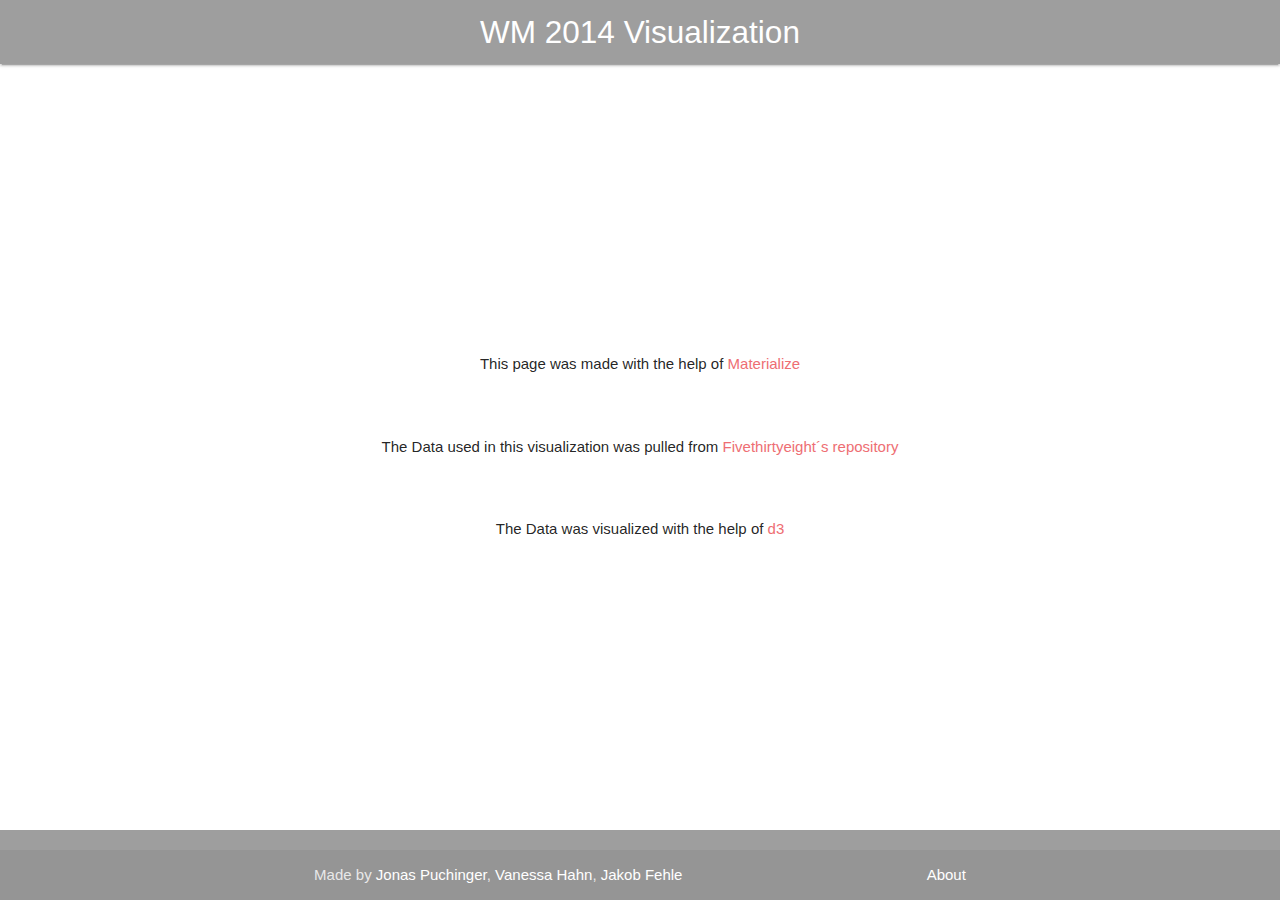
==== pages/about.html @ 694b6520 "Adding basic website layout" ====
<!DOCTYPE html>
<html>
<head>
  <meta http-equiv="Content-Type" content="text/html; charset=UTF-8"/>
  <meta name="viewport" content="width=device-width, initial-scale=1, maximum-scale=1.0"/>
  <title>WM 2014 Visualization</title>

  <link href="https://fonts.googleapis.com/icon?family=Material+Icons" rel="stylesheet">
  <link href="../css/materialize/materialize.css" rel="stylesheet"/>
  <link href="../css/materialize/style-materialize.css" rel="stylesheet"/>
  <link href="../css/style.css" rel="stylesheet"/>
</head>
<body>
  <header>
    <nav class="grey">
      <div class="nav-wrapper container"><span id="logo-container" class="brand-logo">WM 2014 Visualization</span>
      </div>
    </nav>
  </header>

  <main class="valign-wrapper">
    <div class="container centered">
      <div class="section">
        <p>This page was made with the help of <a target="_blank" href="http://materializecss.com/">Materialize</a></p>
      </div>
      <div class="section">
        <p>The Data used in this visualization was pulled from <a target="_blank" href="https://github.com/fivethirtyeight/data/tree/master/world-cup-predictions">Fivethirtyeight´s repository</a></p>
      </div>
      <div class="section">
        <p>The Data was visualized with the help of <a target="_blank" href="https://d3js.org/">d3</a></p>
      </div>
    </div>
  </main>

  <footer class="page-footer grey centered">
    <div class="footer-copyright">
      <div class="container">
        <div>
          Made by <a target="_blank" class="white-text" href="https://github.com/JonasPuchinger">Jonas Puchinger</a>, <a target="_blank" class="white-text" href="https://github.com/VanessaHahn">Vanessa Hahn</a>, <a target="_blank" class="white-text" href="https://github.com/Nynx4life">Jakob Fehle</a>
        </div>
        <a class="white-text" href="pages/about.html">About</a>
      </div>
    </div>
  </footer>

  <script src="https://code.jquery.com/jquery-2.1.1.min.js"></script>
  <script src="../js/materialize/materialize.js"></script>
  <script src="../js/materialize/init.js"></script>

  </body>
</html>
---- css/style.css ----

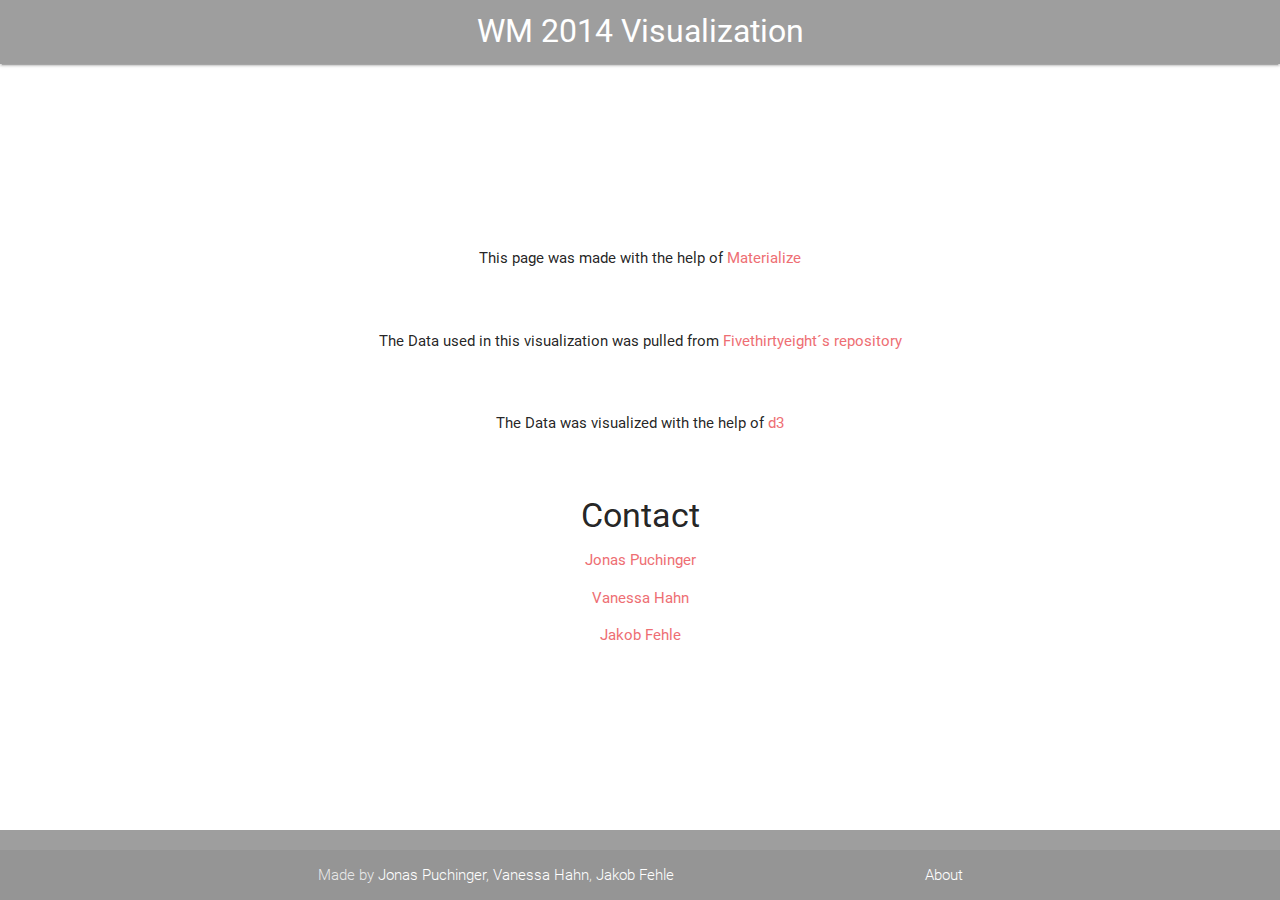
==== commit e26c0dac: "Adding Email Contact on About page" ====
--- a/pages/about.html
+++ b/pages/about.html
@@ -29,6 +29,12 @@
       <div class="section">
         <p>The Data was visualized with the help of <a target="_blank" href="https://d3js.org/">d3</a></p>
       </div>
+      <div class="section">
+        <h4>Contact</h4>
+        <p><a href="mailto:jonas.puchinger@stud.uni-regensburg.de">Jonas Puchinger</a></p>
+        <p><a href="mailto:vanessa.hahn@stud.uni-regensburg.de">Vanessa Hahn</a></p>
+        <p><a href="mailto:jjakob.fehle@stud.uni-regensburg.de">Jakob Fehle</a></p>
+      </div>
     </div>
   </main>
 
--- a/css/style.css
+++ b/css/style.css
@@ -1 +1,14 @@
+#stageMenu {
+  display: flex;
+  flex-direction: column;
+  justify-content: center;
+  align-items: center;
+}
 
+#stageSlider {
+  width: 50%;
+}
+
+#stageLabel {
+  font-size: 20px;
+}
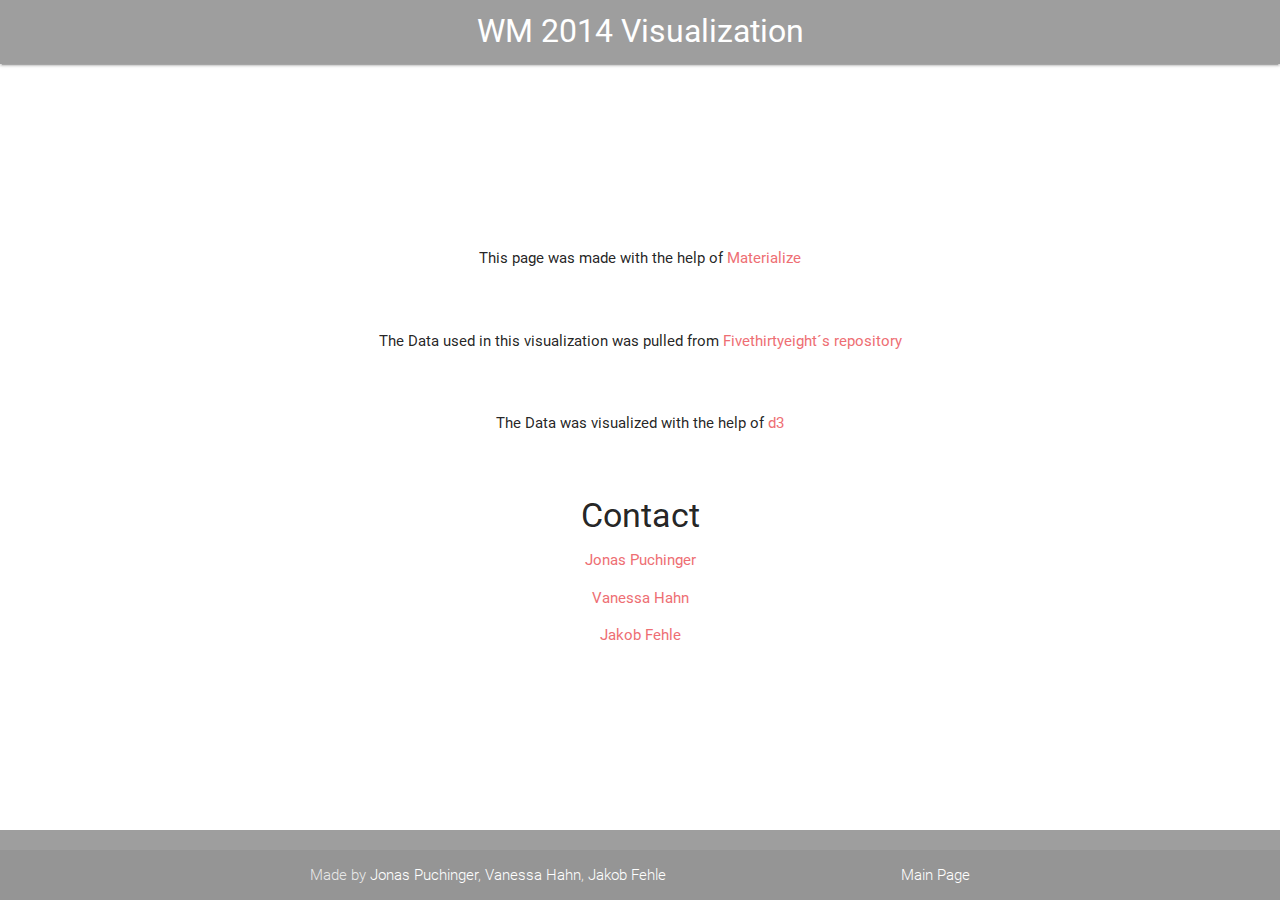
==== commit a6f9b115: "Adjusting About page" ====
--- a/pages/about.html
+++ b/pages/about.html
@@ -33,7 +33,7 @@
         <h4>Contact</h4>
         <p><a href="mailto:jonas.puchinger@stud.uni-regensburg.de">Jonas Puchinger</a></p>
         <p><a href="mailto:vanessa.hahn@stud.uni-regensburg.de">Vanessa Hahn</a></p>
-        <p><a href="mailto:jjakob.fehle@stud.uni-regensburg.de">Jakob Fehle</a></p>
+        <p><a href="mailto:jakob.fehle@stud.uni-regensburg.de">Jakob Fehle</a></p>
       </div>
     </div>
   </main>
@@ -44,7 +44,7 @@
         <div>
           Made by <a target="_blank" class="white-text" href="https://github.com/JonasPuchinger">Jonas Puchinger</a>, <a target="_blank" class="white-text" href="https://github.com/VanessaHahn">Vanessa Hahn</a>, <a target="_blank" class="white-text" href="https://github.com/Nynx4life">Jakob Fehle</a>
         </div>
-        <a class="white-text" href="pages/about.html">About</a>
+        <a class="white-text" href="../index.html">Main Page</a>
       </div>
     </div>
   </footer>
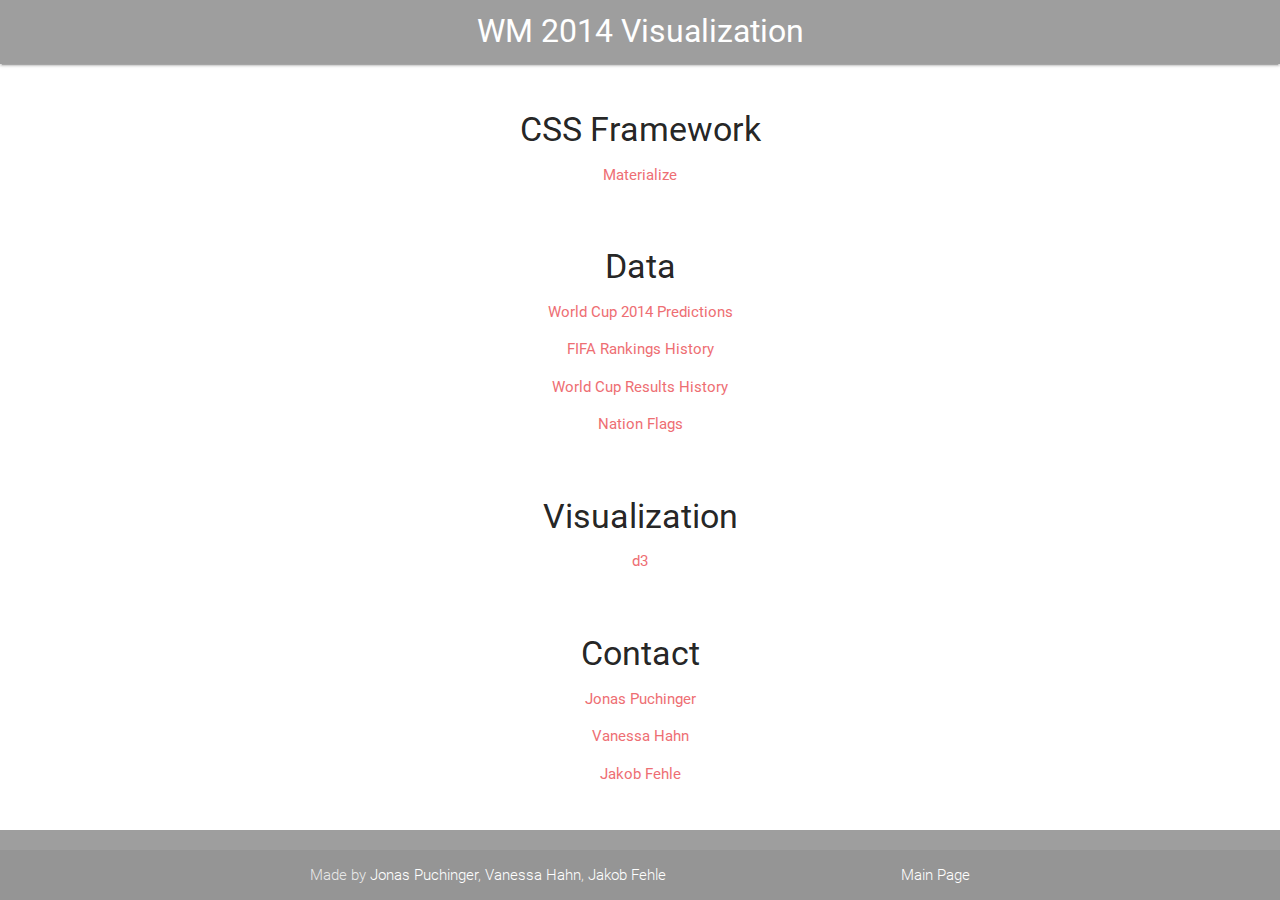
==== commit 7df7feff: "Updating About page" ====
--- a/pages/about.html
+++ b/pages/about.html
@@ -7,6 +7,7 @@
 
   <link href="https://fonts.googleapis.com/icon?family=Material+Icons" rel="stylesheet">
   <link href="../css/materialize/materialize.css" rel="stylesheet"/>
+  <link rel="shortcut icon" href="../css/wm-favicon.png">
   <link href="../css/materialize/style-materialize.css" rel="stylesheet"/>
   <link href="../css/style.css" rel="stylesheet"/>
 </head>
@@ -21,13 +22,19 @@
   <main class="valign-wrapper">
     <div class="container centered">
       <div class="section">
-        <p>This page was made with the help of <a target="_blank" href="http://materializecss.com/">Materialize</a></p>
+        <h4>CSS Framework</h4>
+        <p><a target="_blank" href="http://materializecss.com/">Materialize</a></p>
       </div>
       <div class="section">
-        <p>The Data used in this visualization was pulled from <a target="_blank" href="https://github.com/fivethirtyeight/data/tree/master/world-cup-predictions">Fivethirtyeight´s repository</a></p>
+        <h4>Data</h4>
+        <p><a target="_blank" href="https://github.com/fivethirtyeight/data/tree/master/world-cup-predictions">World Cup 2014 Predictions</a></p>
+        <p><a target="_blank" href="http://knoema.de/lqxczvc/fifa-world-football-men-s-ranking-monthly-update?regionId=UA">FIFA Rankings History</a></p>
+        <p><a target="_blank" href="https://github.com/jokecamp/FootballData/blob/master/World%20Cups/world_cup_data.csv">World Cup Results History</a></p>
+        <p><a target="_blank" href="http://flag-icon-css.lip.is/">Nation Flags</a></p>
       </div>
       <div class="section">
-        <p>The Data was visualized with the help of <a target="_blank" href="https://d3js.org/">d3</a></p>
+        <h4>Visualization</h4>
+        <p><a target="_blank" href="https://d3js.org/">d3</a></p>
       </div>
       <div class="section">
         <h4>Contact</h4>
--- a/css/style.css
+++ b/css/style.css
@@ -1,14 +1,344 @@
-#stageMenu {
+html, body {
+  height: 100%;
+}
+
+.hidden {
+  display: none !important;
+}
+
+.stage-menu-fixed {
+  background-color: #fff;
+  z-index: 100;
+}
+
+#stage-menu {
+  width: 100%;
   display: flex;
   flex-direction: column;
   justify-content: center;
   align-items: center;
 }
 
-#stageSlider {
+#stage-slider {
   width: 50%;
 }
 
-#stageLabel {
+#stage-label {
   font-size: 20px;
 }
+
+.thumb {
+    display: none;
+}
+
+#tournamentBracketsPreKo, #tournamentBracketsPreQuarter, #tournamentBracketsPreSemi, #tournamentBracketsPreFinal, #tournamentBracketsWinner {
+/*    display: table;*/
+}
+
+#nation-modal {
+  overflow-y: hidden;
+}
+
+#nation-modal:hover {
+  overflow-y: auto;
+}
+
+.modal-header {
+  display: flex;
+  flex-direction: row;
+  align-items: center;
+}
+
+.modal-header h3 {
+  margin-bottom: 0px;
+  margin-left: 25px;
+}
+
+.modal-table-svg {
+  /*width: 100%;*/
+}
+
+path {
+	stroke: steelblue;
+	stroke-width: 1;
+	fill: none;
+}
+
+.axis {
+  shape-rendering: crispEdges;
+}
+
+.x.axis line {
+  stroke: lightgrey;
+}
+
+.x.axis .minor {
+  stroke-opacity: .5;
+}
+
+.x.axis path {
+  display: none;
+}
+
+.y.axis line, .y.axis path {
+  fill: none;
+  stroke: #000;
+}
+
+.nationcard .card-content {
+    display: flex;
+    flex-direction: row;
+    justify-content: space-around;
+    align-items: center;
+}
+
+.ro16,
+.quarter,
+.semi,
+.final {
+/*    display: table-cell;*/
+    width: 270px;
+    float: left;
+}
+
+.ro16 {
+    margin-left: 50px;
+}
+
+.quarter,
+.semi,
+.final {
+    position: relative;
+    margin-left: 100px;
+}
+
+.quarter {
+    top: 78px;
+    height: 1028px;
+}
+
+.semi {
+    top: 215px;
+    height: 891px;
+}
+
+.final {
+    top: 479px;
+    height: 627px;
+}
+
+.quarter .match {
+    margin: 0px 0px 147px 0px;
+}
+
+.semi .match {
+    margin: 0px 0px 421px 0px;
+}
+
+.final .match {
+    margin: 0px;
+}
+
+.match {
+    width: 300px;
+    height: 127px;
+    border-style: solid;
+    margin: 10px 0px 10px 0px;
+}
+
+.country {
+    width: 60%;
+}
+
+.img {
+    width: 20%;
+}
+
+.goals {
+    width: 20%;
+}
+
+.group-row {
+  position: relative;
+}
+
+.svg-container {
+  z-index: 50;
+  position: absolute;
+}
+
+.group-header {
+  display: flex;
+  flex-direction: row;
+  align-items: center;
+}
+
+.group-heading {
+  text-align: center;
+}
+
+/*.stagesrow {
+  display: flex;
+  flex-direction: row;
+  align-items: center;
+}*/
+
+.stagesrow div {
+  text-align: center;
+}
+
+.nationrow {
+  height: 100%;
+  display: flex;
+  align-items: center;
+}
+
+.nationcard .card-content{
+  display: flex;
+  flex-direction: row;
+  justify-content: space-around;
+  align-items: center;
+  font-size: 15px;
+}
+
+.predictionrow {
+  height: 100%;
+  display: flex;
+  flex-direction: row;
+  align-items: center;
+}
+
+.round-div {
+  display: flex;
+  justify-content: center;
+  align-items: center;
+}
+
+.matchcol {
+  height: 81%;
+  z-index: 99;
+  position: absolute;
+  top: 19%;
+  display: flex;
+  flex-direction: column;
+  justify-content: space-around;
+}
+
+.resultcard {
+  text-align: center;
+}
+
+.team1,
+.team2 {
+    background-color: #f6f6f6;
+}
+
+.team1 {
+    border: solid;
+    border-width: 0px 0px 1px 0px;
+}
+
+.team2 {
+    border: solid;
+    border-width: 1px 0px 0px 0px;
+}
+
+.img {
+/*    width: 40px;*/
+    height: 30px;
+    padding: 5px 10px 0px 10px;
+}
+
+.goals {
+    font-size: 20px;
+    text-align: center;
+    border-style: dashed;
+    border-width: 0px 0px 0px 2px;
+}
+
+.team1>.goals {}
+
+.team2>.goals {}
+
+.group-container{
+    width: 25%;
+}
+
+.result{
+  display:flex;
+  flex-direction: row;
+  justify-content: space-around;
+  align-items: center;
+  padding-top: 60%;
+  font-size: 30pt;
+}
+
+.x{
+    justify-content: center;
+    align-items: center;
+    font-size: 30pt;
+    margin-top: 50%;
+    margin-left: 10%;
+    height: 1.5em;
+    width: 1.5em;
+    background: red;
+    text-align: center;
+    color: white;
+}
+
+.one{
+    justify-content: center;
+    align-items: center;
+    font-size: 30pt;
+    margin-top: 30%;
+    margin-left: 50%;
+    height: 1.5em;
+    width: 1.5em;
+    background: green;
+    text-align: center;
+    color: white;
+}
+
+.two{
+    align-items: center;
+    justify-content: center;
+    font-size: 30pt;
+    margin-top: 30%;
+    margin-left: 40%;
+    height: 1.5em;
+    width: 1.5em;
+    background: orange;
+    text-align: center;
+    color: white;
+}
+
+.link{
+    position: absolute;
+    fill: none;
+    stroke: #000;
+    stroke-width: 5pt;
+    stroke-opacity: .3;
+}
+
+.paths{
+    position: absolute;
+    width: 100%;
+    height: 100%;
+    z-index: 1;
+}
+
+#calcResult{
+    position: absolute;
+    width: 100%;
+    height: 100%;
+    z-index: 2;
+}
+
+.calcGoals{
+    width: 30%;
+    height: 10%;
+    font-size: 30pt;
+    font-style: oblique;
+    text-align: center;
+    z-index: 2;
+}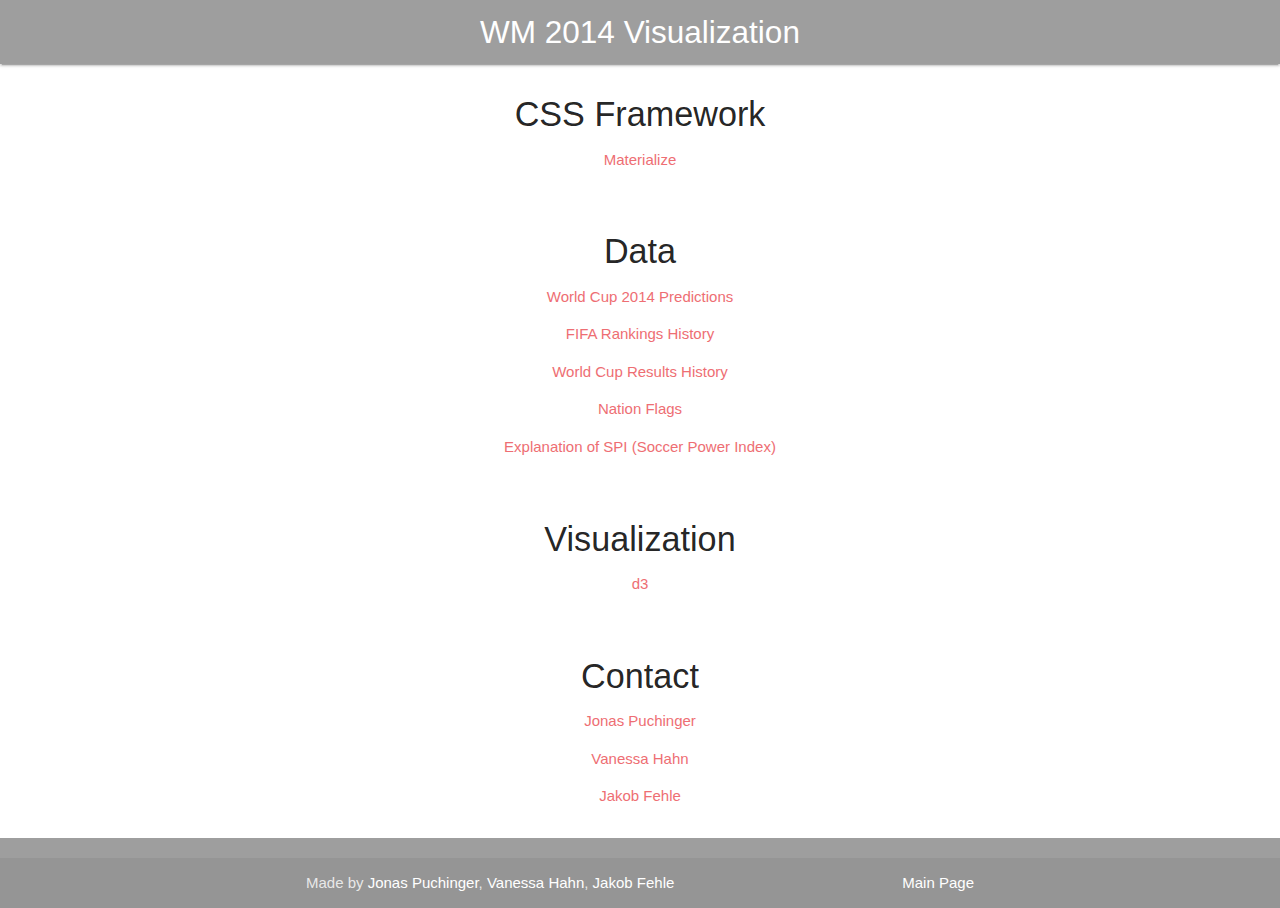
==== commit 5c0794c8: "Adding modal explanation texts, updating about page, fixing donut diagram" ====
--- a/pages/about.html
+++ b/pages/about.html
@@ -31,6 +31,7 @@
         <p><a target="_blank" href="http://knoema.de/lqxczvc/fifa-world-football-men-s-ranking-monthly-update?regionId=UA">FIFA Rankings History</a></p>
         <p><a target="_blank" href="https://github.com/jokecamp/FootballData/blob/master/World%20Cups/world_cup_data.csv">World Cup Results History</a></p>
         <p><a target="_blank" href="http://flag-icon-css.lip.is/">Nation Flags</a></p>
+        <p><a target="_blank" href="https://fivethirtyeight.com/features/its-brazils-world-cup-to-lose/">Explanation of SPI (Soccer Power Index)</a></p>
       </div>
       <div class="section">
         <h4>Visualization</h4>
--- a/css/style.css
+++ b/css/style.css
@@ -1,88 +1,117 @@
-html, body {
-  height: 100%;
+html,
+body {
+    height: 100%;
+    font-family: Arial, Times;
 }
 
 .hidden {
-  display: none !important;
+    display: none !important;
+}
+
+#hamburger-section {
+    display: flex;
+    justify-content: center;
+    align-items: center;
+    margin-top: 20px;
 }
 
 .stage-menu-fixed {
-  background-color: #fff;
-  z-index: 100;
+    background-color: #fff;
+    z-index: 100;
 }
 
 #stage-menu {
-  width: 100%;
-  display: flex;
-  flex-direction: column;
-  justify-content: center;
-  align-items: center;
+    width: 100%;
+    display: flex;
+    flex-direction: column;
+    justify-content: center;
+    align-items: center;
 }
 
 #stage-slider {
-  width: 50%;
+    width: 50%;
 }
 
 #stage-label {
-  font-size: 20px;
+    font-size: 20px;
 }
 
 .thumb {
     display: none;
 }
 
-#tournamentBracketsPreKo, #tournamentBracketsPreQuarter, #tournamentBracketsPreSemi, #tournamentBracketsPreFinal, #tournamentBracketsWinner {
-/*    display: table;*/
+.side-nav {
+    overflow-y: hidden;
+}
+
+.side-nav:hover {
+    overflow-y: auto;
 }
 
 #nation-modal {
-  overflow-y: hidden;
+    overflow-y: hidden;
 }
 
 #nation-modal:hover {
-  overflow-y: auto;
+    overflow-y: auto;
 }
 
 .modal-header {
-  display: flex;
-  flex-direction: row;
-  align-items: center;
+    display: flex;
+    flex-direction: row;
+    align-items: center;
+    justify-content: center;
 }
 
 .modal-header h3 {
-  margin-bottom: 0px;
-  margin-left: 25px;
+    margin-bottom: 0px;
+    margin-left: 25px;
 }
 
 .modal-table-svg {
-  /*width: 100%;*/
+    /*width: 100%;*/
 }
 
 path {
-	stroke: steelblue;
-	stroke-width: 1;
-	fill: none;
+    stroke: steelblue;
+    stroke-width: 1;
+    fill: none;
 }
 
 .axis {
-  shape-rendering: crispEdges;
+    shape-rendering: crispEdges;
 }
 
 .x.axis line {
-  stroke: lightgrey;
+    stroke: lightgrey;
 }
 
 .x.axis .minor {
-  stroke-opacity: .5;
+    stroke-opacity: .5;
 }
 
 .x.axis path {
-  display: none;
-}
-
-.y.axis line, .y.axis path {
-  fill: none;
-  stroke: #000;
+    display: none;
+}
+
+.y.axis line,
+.y.axis path {
+    fill: none;
+    stroke: #000;
+}
+
+.versus {
+    font: 10px sans-serif;
+    font-size: 20pt;
+}
+
+.arc text {
+    font: 10px sans-serif;
+    text-anchor: middle;
+}
+
+.arc path {
+    stroke: #fff;
 }
 
 .nationcard .card-content {
@@ -90,92 +119,121 @@
     flex-direction: row;
     justify-content: space-around;
     align-items: center;
-}
-
-.ro16,
+    font-size: 15px;
+    z-index: 50;
+}
+
+.nationflag:hover {
+    cursor: pointer;
+}
+
+.ro16 {
+    margin: 0px 0px 0px 10px;
+}
+
+#tournamentBracketsPreKo,
+#tournamentBracketsPreQuarter,
+#tournamentBracketsPreSemi,
+#tournamentBracketsPreFinal,
+#tournamentBracketsWinner {
+    position: relative;
+    min-width: 1072px;
+    margin: 0px 0px 0px 10px;
+}
+
 .quarter,
 .semi,
-.final {
-/*    display: table-cell;*/
-    width: 270px;
-    float: left;
-}
-
-.ro16 {
-    margin-left: 50px;
-}
-
-.quarter,
-.semi,
-.final {
+.final,
+.winner{
     position: relative;
-    margin-left: 100px;
 }
 
 .quarter {
     top: 78px;
-    height: 1028px;
 }
 
 .semi {
     top: 215px;
-    height: 891px;
 }
 
 .final {
-    top: 479px;
-    height: 627px;
+    top: 394px;
+}
+
+.winner {
+    top: 325px;
 }
 
 .quarter .match {
     margin: 0px 0px 147px 0px;
-}
-
-.semi .match {
+    padding: 0px;
+}
+
+.semi>div#s1.match {
     margin: 0px 0px 421px 0px;
 }
 
-.final .match {
+.semi>div#s2.match {
     margin: 0px;
 }
 
 .match {
-    width: 300px;
     height: 127px;
     border-style: solid;
     margin: 10px 0px 10px 0px;
 }
 
+.team-winner {
+    height: 60px;
+    border-style: solid;
+    margin: 10px 0px 10px 0px;
+}
+
 .country {
-    width: 60%;
+    width: 58%;
+    min-width: 83px;
+    font-size: 13px;
+    height: 60px;
+    font-size: calc(10px + .3vw);
 }
 
 .img {
+    min-width: 50px;
+    width: 22%;
+}
+
+.goals {
+    min-width: 40px;
     width: 20%;
 }
 
-.goals {
-    width: 20%;
+.country-winner {
+    width: 70%;
+    min-width: 83px;
+    font-size: 13px;
+    height: 60px;
+    font-size: calc(10px + .3vw);
 }
 
 .group-row {
-  position: relative;
+    position: relative;
 }
 
 .svg-container {
-  z-index: 50;
-  position: absolute;
+    z-index: 50;
+    position: absolute;
 }
 
 .group-header {
-  display: flex;
-  flex-direction: row;
-  align-items: center;
+    display: flex;
+    flex-direction: row;
+    align-items: center;
 }
 
 .group-heading {
-  text-align: center;
-}
+    text-align: center;
+}
+
 
 /*.stagesrow {
   display: flex;
@@ -184,52 +242,51 @@
 }*/
 
 .stagesrow div {
-  text-align: center;
+    text-align: center;
+    z-index: 0;
 }
 
 .nationrow {
-  height: 100%;
-  display: flex;
-  align-items: center;
-}
-
-.nationcard .card-content{
-  display: flex;
-  flex-direction: row;
-  justify-content: space-around;
-  align-items: center;
-  font-size: 15px;
+    height: 100%;
+    display: flex;
+    align-items: center;
+    z-index: 5;
 }
 
 .predictionrow {
-  height: 100%;
-  display: flex;
-  flex-direction: row;
-  align-items: center;
+    height: 100%;
+    display: flex;
+    flex-direction: row;
+    align-items: center;
+    z-index: 5;
+}
+
+.foreground {
+    z-index: 5;
 }
 
 .round-div {
-  display: flex;
-  justify-content: center;
-  align-items: center;
+    display: flex;
+    justify-content: center;
+    align-items: center;
 }
 
 .matchcol {
-  height: 81%;
-  z-index: 99;
-  position: absolute;
-  top: 19%;
-  display: flex;
-  flex-direction: column;
-  justify-content: space-around;
+    height: 81%;
+    z-index: 99;
+    position: absolute;
+    top: 19%;
+    display: flex;
+    flex-direction: column;
 }
 
 .resultcard {
-  text-align: center;
+    text-align: center;
 }
 
 .team1,
-.team2 {
+.team2,
+.team-winner {
     background-color: #f6f6f6;
 }
 
@@ -243,10 +300,10 @@
     border-width: 1px 0px 0px 0px;
 }
 
-.img {
-/*    width: 40px;*/
+.img{
+    width: 40px;
     height: 30px;
-    padding: 5px 10px 0px 10px;
+    padding: 7px 0px 0px 10px;
 }
 
 .goals {
@@ -256,50 +313,48 @@
     border-width: 0px 0px 0px 2px;
 }
 
-.team1>.goals {}
-
-.team2>.goals {}
-
-.group-container{
+.group-container {
     width: 25%;
 }
 
-.result{
-  display:flex;
-  flex-direction: row;
-  justify-content: space-around;
-  align-items: center;
-  padding-top: 60%;
-  font-size: 30pt;
-}
-
-.x{
-    justify-content: center;
-    align-items: center;
-    font-size: 30pt;
-    margin-top: 50%;
+.result {
+    display: flex;
+    flex-direction: row;
+    justify-content: space-around;
+    align-items: center;
+    margin-top: 60%;
+    font-size: 30pt;
+}
+
+.X {
+    justify-content: center;
+    align-items: center;
+    font-size: 30pt;
+    margin-top: 40%;
     margin-left: 10%;
     height: 1.5em;
     width: 1.5em;
     background: red;
     text-align: center;
     color: white;
-}
-
-.one{
-    justify-content: center;
-    align-items: center;
-    font-size: 30pt;
-    margin-top: 30%;
+    z-index: 0;
+}
+
+.one {
+    justify-content: center;
+    align-items: center;
+    font-size: 30pt;
+    margin-top: 10%;
     margin-left: 50%;
     height: 1.5em;
     width: 1.5em;
     background: green;
     text-align: center;
     color: white;
-}
-
-.two{
+    z-index: 0;
+}
+
+.two {
     align-items: center;
     justify-content: center;
     font-size: 30pt;
@@ -310,35 +365,75 @@
     background: orange;
     text-align: center;
     color: white;
-}
-
-.link{
+    z-index: 0;
+}
+
+.link {
     position: absolute;
     fill: none;
     stroke: #000;
     stroke-width: 5pt;
     stroke-opacity: .3;
-}
-
-.paths{
+    z-index: 0;
+}
+
+.paths {
     position: absolute;
     width: 100%;
     height: 100%;
-    z-index: 1;
-}
-
-#calcResult{
+    z-index: 0;
+}
+
+.calcResult {
+    display: flex;
+    justify-content: space-around;
+    padding-top: 39%;
+    font-size: 30pt;
+    z-index: 10;
+}
+
+#goals {
+    display: flex;
+    flex-direction: row;
+    justify-content: space-around;
+    padding-top: 76%;
+    align-items: center;
+    font-size: 30pt;
+}
+
+.calcGoals {
+    align-content: center;
+    z-index: 10;
+}
+
+.round {
+    z-index: 5;
+}
+
+.title {
+    text-align: center;
+}
+
+.probability {
     position: absolute;
-    width: 100%;
-    height: 100%;
-    z-index: 2;
-}
-
-.calcGoals{
-    width: 30%;
-    height: 10%;
-    font-size: 30pt;
-    font-style: oblique;
-    text-align: center;
-    z-index: 2;
+    font-size: 10pt;
+    align-self: center;
+    color: black;
+    z-index: 50;
+}
+
+#tournamentBracketsPreKo .col,
+#tournamentBracketsPreQuarter .col,
+#tournamentBracketsPreSemi .col,
+#tournamentBracketsPreFinal .col,
+#tournamentBracketsWinner .col {
+    padding: 0 !important;
+}
+
+.bar {
+    z-index: 100;
+}
+
+.bar:hover {
+    fill: steelblue; 
 }